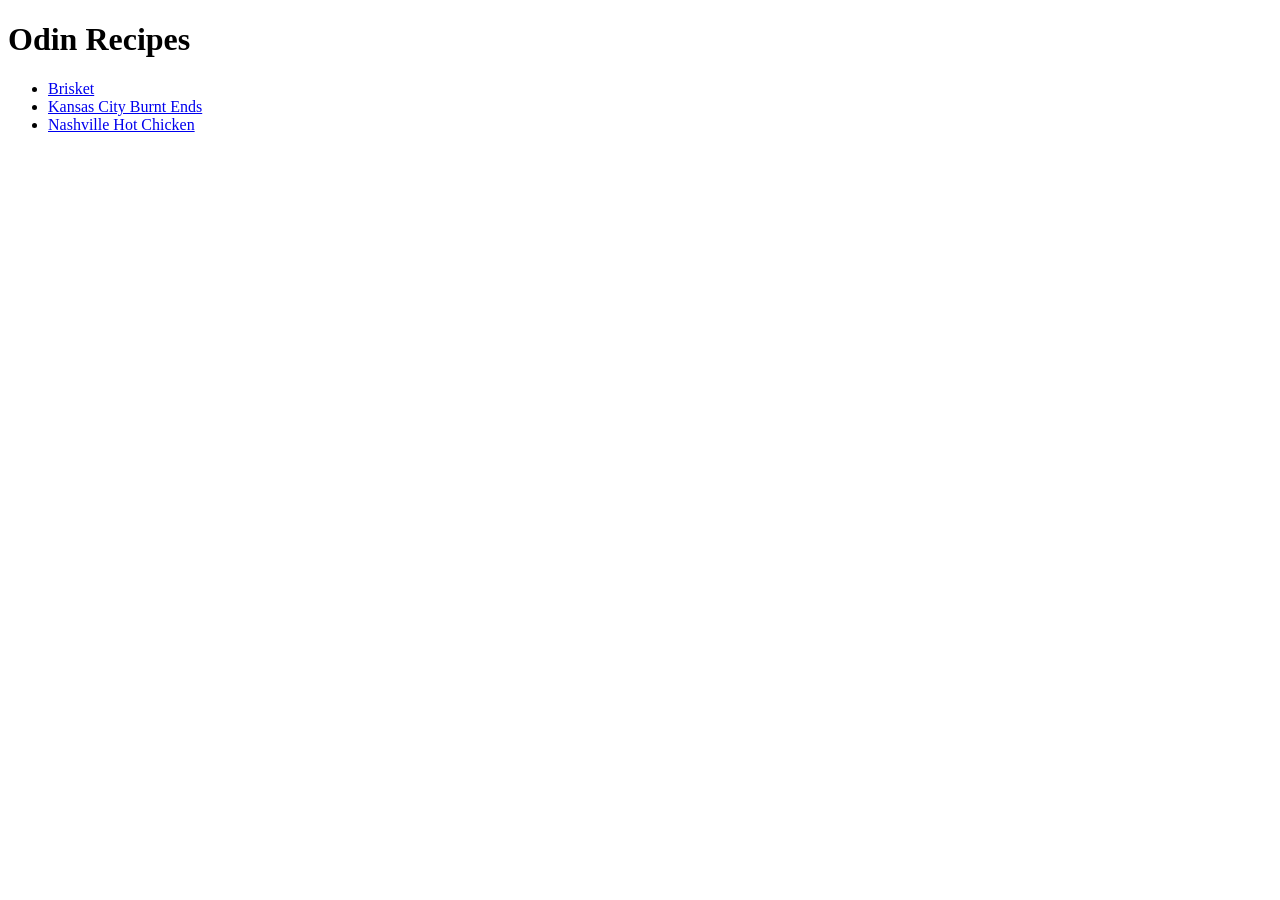
==== index.html @ bea62d20 "Brisket image - The orginal link wouldnt show the picture on chrome. I had to move the image to the " ====
<!DOCTYPE html>
<html lang="en">

<head>
    <meta charset="UTF-8">
    <meta name="viewport" content="width=device-width, initial-scale=1.0">
    <title>Odin Recipes</title>
</head>

<body>
    <h1>Odin Recipes</h1>
    
    <ul>
    <li> <a href="recipes/brisket.html">Brisket</a> </li>
    <li> <a href="recipes/kansascburntends.html">Kansas City Burnt Ends</a> </li>
    <li> <a href="recipes/nashvillehotchicken.html">Nashville Hot Chicken</a> </li>
    </ul>
 
</body>
    
</html>
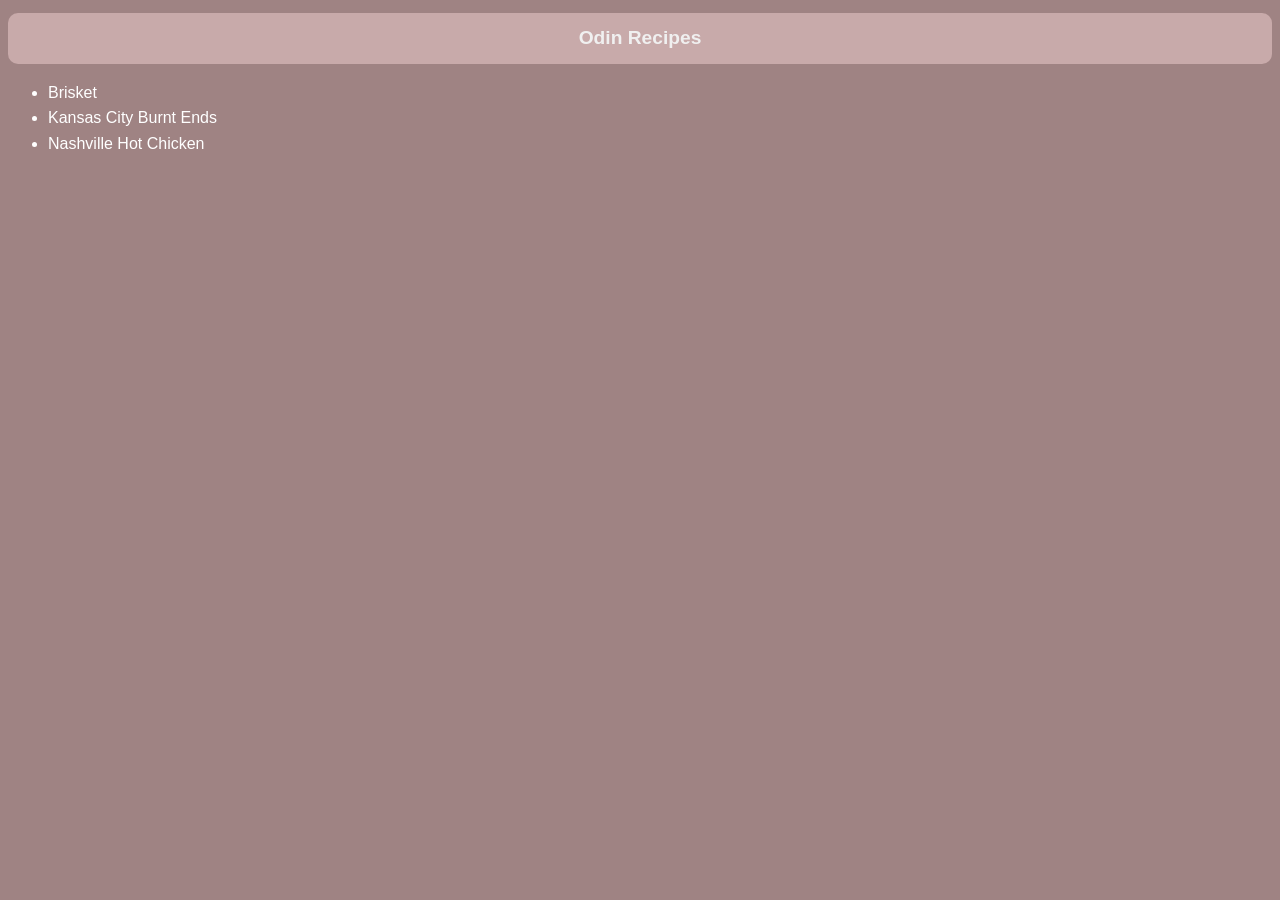
==== commit 9d5afc7e: "CSS styling added Hyperlinks changed to look like regular text with inherit instruction" ====
--- a/index.html
+++ b/index.html
@@ -1,21 +1,19 @@
 <!DOCTYPE html>
 <html lang="en">
-
 <head>
     <meta charset="UTF-8">
     <meta name="viewport" content="width=device-width, initial-scale=1.0">
     <title>Odin Recipes</title>
 </head>
-
+<link rel="stylesheet" href="styles.css">
 <body>
     <h1>Odin Recipes</h1>
     
-    <ul>
-    <li> <a href="recipes/brisket.html">Brisket</a> </li>
-    <li> <a href="recipes/kansascburntends.html">Kansas City Burnt Ends</a> </li>
-    <li> <a href="recipes/nashvillehotchicken.html">Nashville Hot Chicken</a> </li>
+    <ul class="recipes">
+    <li> <a class="brisket" href="recipes/brisket.html">Brisket</a> </li>
+    <li> <a class="burntends" href="recipes/kansascburntends.html">Kansas City Burnt Ends</a> </li>
+    <li> <a class="nashville" href="recipes/nashvillehotchicken.html">Nashville Hot Chicken</a> </li>
     </ul>
  
 </body>
-    
 </html>
--- a/styles.css
+++ b/styles.css
@@ -0,0 +1,47 @@
+
+
+.html {
+    
+}
+
+body {
+	font-family:  Arial, Helvetica, sans-serif;
+	background-color: #9F8383;
+	color: #fff;
+	line-height: 1.6;
+	text-align: left;
+}
+
+
+h1 {
+    font-size: larger;
+    font-weight: bold;
+    color: #f0f0f0;
+    background-color: #C8AAAA;
+    padding: 10px;
+    border-radius: 10px;
+    text-align: center;
+}
+
+.brisket {
+    color: inherit;
+    text-decoration: inherit;
+}
+
+.burntends {
+    color: inherit;
+    text-decoration: inherit;
+}
+
+.nashville {
+    color: inherit;
+    text-decoration: inherit;
+}
+
+
+<-- Brisket Page -->
+
+
+
+
+
